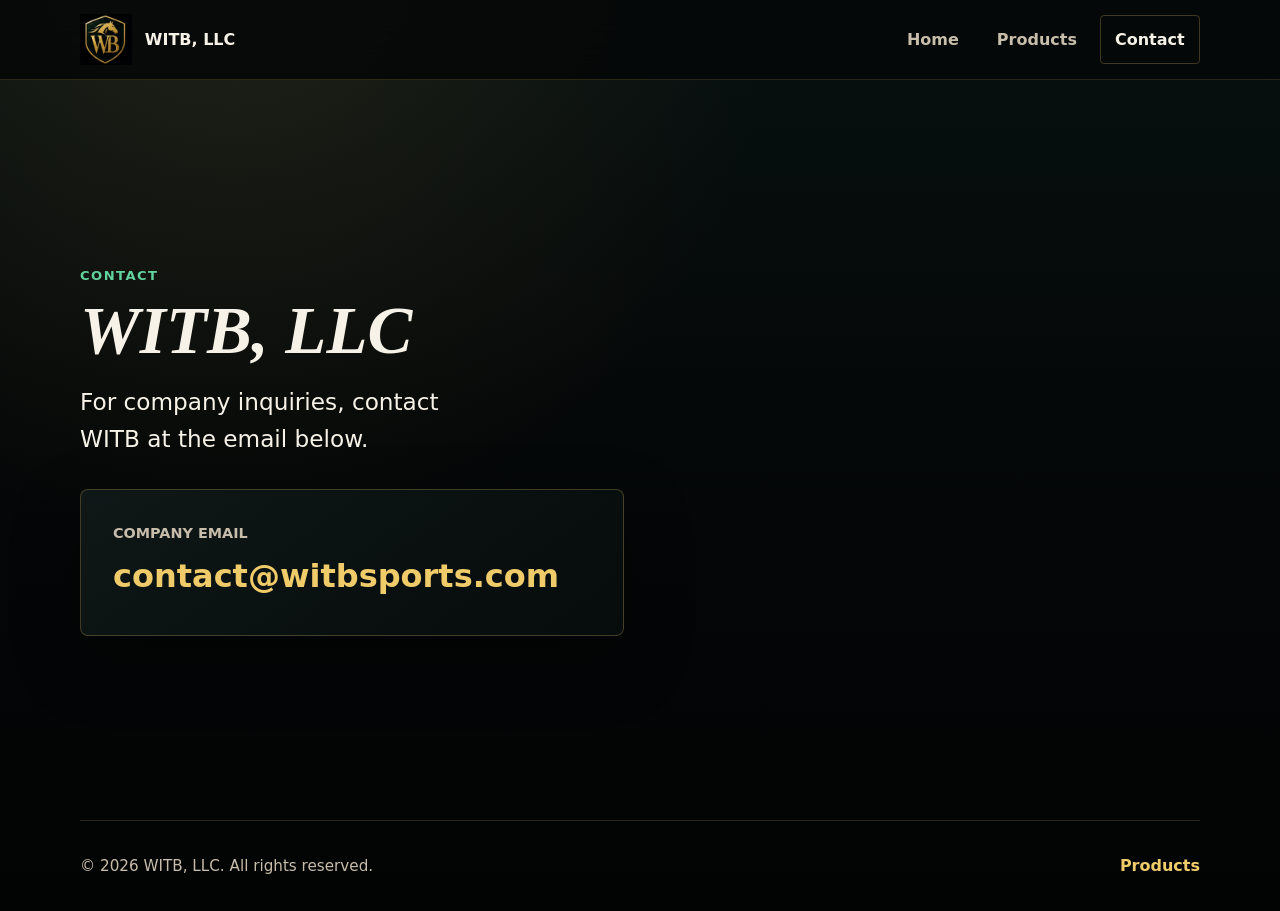
==== contact.html @ fecca92b "WITB Website 001: Apple enrollment website" ====
<!doctype html>
<html lang="en">
  <head>
    <meta charset="utf-8">
    <meta name="viewport" content="width=device-width, initial-scale=1">
    <title>Contact | WITB, LLC</title>
    <meta name="description" content="Contact WITB, LLC about sports education and sports intelligence software.">
    <meta name="robots" content="index, follow">
    <link rel="canonical" href="https://witbsports.com/contact.html">
    <meta property="og:type" content="website">
    <meta property="og:site_name" content="WITB, LLC">
    <meta property="og:title" content="Contact | WITB, LLC">
    <meta property="og:description" content="Contact WITB, LLC.">
    <meta property="og:url" content="https://witbsports.com/contact.html">
    <meta property="og:image" content="https://witbsports.com/assets/images/witb-crest.png">
    <link rel="icon" href="favicon.ico">
    <link rel="stylesheet" href="assets/css/styles.css">
  </head>
  <body>
    <a class="skip-link" href="#main">Skip to content</a>
    <header class="site-header">
      <nav class="nav" aria-label="Main navigation">
        <a class="brand" href="index.html" aria-label="WITB home">
          <img src="assets/images/witb-crest.png" alt="WITB crest" width="52" height="52">
          <span>WITB, LLC</span>
        </a>
        <button class="nav-toggle" type="button" aria-expanded="false" aria-controls="site-menu">
          <span class="nav-toggle-line"></span>
          <span class="sr-only">Toggle navigation</span>
        </button>
        <ul class="nav-links" id="site-menu">
          <li><a href="index.html">Home</a></li>
          <li><a href="products.html">Products</a></li>
          <li><a aria-current="page" href="contact.html">Contact</a></li>
        </ul>
      </nav>
    </header>

    <main id="main">
      <section class="contact-panel">
        <p class="eyebrow">Contact</p>
        <h1>WITB, LLC</h1>
        <p class="lead">For company inquiries, contact WITB at the email below.</p>
        <div class="contact-card">
          <span>Company Email</span>
          <a href="mailto:contact@witbsports.com">contact@witbsports.com</a>
        </div>
      </section>
    </main>

    <footer class="site-footer">
      <p>&copy; 2026 WITB, LLC. All rights reserved.</p>
      <a href="products.html">Products</a>
    </footer>

    <script src="assets/js/main.js"></script>
  </body>
</html>
---- assets/css/styles.css ----
:root {
  --bg: #050808;
  --panel: #0b1111;
  --panel-soft: #101919;
  --text: #f7f2e7;
  --muted: #c8bdab;
  --gold: #d8b45c;
  --gold-strong: #f0cb69;
  --line: rgba(216, 180, 92, 0.28);
  --line-cool: rgba(116, 151, 145, 0.28);
  --green: #63d39e;
  --shadow: rgba(0, 0, 0, 0.38);
  color-scheme: dark;
  font-family: Inter, ui-sans-serif, system-ui, -apple-system, BlinkMacSystemFont, "Segoe UI", sans-serif;
}

* {
  box-sizing: border-box;
}

html {
  scroll-behavior: smooth;
}

body {
  min-height: 100vh;
  margin: 0;
  background:
    radial-gradient(circle at 18% 0%, rgba(216, 180, 92, 0.11), transparent 34rem),
    linear-gradient(180deg, #071010 0%, var(--bg) 44%, #020404 100%);
  color: var(--text);
  line-height: 1.6;
  overflow-x: hidden;
}

img {
  display: block;
  max-width: 100%;
}

a {
  color: inherit;
}

.skip-link {
  position: absolute;
  left: 1rem;
  top: 0.75rem;
  z-index: 20;
  transform: translateY(-140%);
  border-radius: 0.25rem;
  background: var(--gold);
  color: #090806;
  padding: 0.65rem 0.9rem;
  font-weight: 700;
  text-decoration: none;
}

.skip-link:focus {
  transform: translateY(0);
}

.site-header {
  position: sticky;
  top: 0;
  z-index: 10;
  border-bottom: 1px solid rgba(216, 180, 92, 0.18);
  background: rgba(5, 8, 8, 0.86);
  backdrop-filter: blur(18px);
}

.nav {
  display: flex;
  align-items: center;
  justify-content: space-between;
  width: min(1120px, calc(100% - 2rem));
  margin: 0 auto;
  padding: 0.85rem 0;
}

.brand {
  display: inline-flex;
  align-items: center;
  gap: 0.8rem;
  min-height: 3rem;
  color: var(--text);
  font-weight: 800;
  letter-spacing: 0;
  text-decoration: none;
}

.brand img {
  width: 3.25rem;
  height: 3.25rem;
  object-fit: contain;
}

.nav-links {
  display: flex;
  align-items: center;
  gap: 0.45rem;
  margin: 0;
  padding: 0;
  list-style: none;
}

.nav-links a {
  display: inline-flex;
  align-items: center;
  min-height: 2.75rem;
  border: 1px solid transparent;
  border-radius: 0.25rem;
  padding: 0.65rem 0.9rem;
  color: var(--muted);
  font-weight: 700;
  text-decoration: none;
}

.nav-links a:hover,
.nav-links a:focus-visible,
.nav-links a[aria-current="page"] {
  border-color: var(--line);
  color: var(--text);
  outline: none;
}

.nav-toggle {
  display: none;
  width: 2.75rem;
  height: 2.75rem;
  border: 1px solid var(--line);
  border-radius: 0.25rem;
  background: transparent;
  color: var(--text);
}

.nav-toggle-line,
.nav-toggle-line::before,
.nav-toggle-line::after {
  display: block;
  width: 1.25rem;
  height: 2px;
  margin: 0 auto;
  background: var(--gold);
  content: "";
}

.nav-toggle-line::before {
  transform: translateY(-0.45rem);
}

.nav-toggle-line::after {
  transform: translateY(0.32rem);
}

.sr-only {
  position: absolute;
  width: 1px;
  height: 1px;
  overflow: hidden;
  clip: rect(0, 0, 0, 0);
  white-space: nowrap;
}

main {
  width: min(1120px, calc(100% - 2rem));
  margin: 0 auto;
}

.hero {
  display: grid;
  min-height: calc(100vh - 5rem);
  align-items: center;
  padding: clamp(4rem, 9vw, 7rem) 0;
}

.hero-copy {
  max-width: 58rem;
}

.hero-crest {
  width: clamp(7rem, 18vw, 11rem);
  height: auto;
  margin-bottom: 1.6rem;
}

.eyebrow {
  margin: 0 0 0.65rem;
  color: var(--green);
  font-size: 0.82rem;
  font-weight: 800;
  letter-spacing: 0.11em;
  text-transform: uppercase;
}

h1,
h2,
h3 {
  margin: 0;
  color: var(--text);
  line-height: 1.05;
  letter-spacing: 0;
}

h1 {
  max-width: 13ch;
  font-family: Georgia, "Times New Roman", serif;
  font-size: clamp(3rem, 8vw, 6.5rem);
  font-style: italic;
  font-weight: 700;
}

h2 {
  max-width: 14ch;
  font-family: Georgia, "Times New Roman", serif;
  font-size: clamp(2rem, 5vw, 4rem);
  font-weight: 700;
}

h3 {
  font-size: clamp(1.35rem, 2.6vw, 2rem);
}

p {
  max-width: 42rem;
  margin: 1rem 0 0;
  color: var(--muted);
  font-size: 1.05rem;
  overflow-wrap: break-word;
}

.lead {
  color: var(--text);
  font-size: clamp(1.15rem, 2vw, 1.45rem);
}

.brand-statement {
  display: grid;
  gap: 0.3rem;
  max-width: 28rem;
  margin-top: 2rem;
  border-left: 3px solid var(--gold);
  padding-left: 1rem;
  color: var(--gold-strong);
  font-family: Georgia, "Times New Roman", serif;
  font-size: clamp(1.2rem, 2.4vw, 1.75rem);
  font-style: italic;
  line-height: 1.25;
}

.section,
.page-hero,
.contact-panel {
  padding: clamp(4rem, 8vw, 7rem) 0;
}

.section-heading {
  display: grid;
  gap: 0.6rem;
  margin-bottom: 2rem;
}

.product-grid {
  display: grid;
  grid-template-columns: repeat(2, minmax(0, 1fr));
  gap: 1rem;
}

.product-card,
.product-section,
.contact-card {
  border: 1px solid var(--line);
  border-radius: 0.5rem;
  background: linear-gradient(145deg, rgba(16, 25, 25, 0.92), rgba(7, 12, 12, 0.92));
  box-shadow: 0 1.5rem 4rem var(--shadow);
}

.product-card {
  overflow: hidden;
}

.product-card img {
  width: 100%;
  aspect-ratio: 16 / 9;
  object-fit: cover;
  border-bottom: 1px solid var(--line-cool);
}

.product-card-body,
.product-detail,
.contact-card {
  padding: clamp(1.2rem, 3vw, 2rem);
}

.status {
  display: inline-flex;
  width: fit-content;
  margin: 0 0 0.8rem;
  border: 1px solid rgba(99, 211, 158, 0.38);
  border-radius: 999px;
  padding: 0.35rem 0.65rem;
  color: var(--green);
  font-size: 0.78rem;
  font-weight: 800;
  letter-spacing: 0.08em;
  text-transform: uppercase;
}

.text-link {
  display: inline-flex;
  align-items: center;
  min-height: 2.75rem;
  margin-top: 1rem;
  color: var(--gold-strong);
  font-weight: 800;
  text-decoration: none;
}

.text-link:hover,
.text-link:focus-visible {
  text-decoration: underline;
  outline: none;
}

.page-hero h1 {
  max-width: 12ch;
}

.product-section {
  display: grid;
  grid-template-columns: minmax(0, 1.2fr) minmax(18rem, 0.8fr);
  gap: clamp(1rem, 3vw, 2rem);
  align-items: center;
  margin-bottom: 1.5rem;
  overflow: hidden;
}

.product-section.reverse {
  grid-template-columns: minmax(18rem, 0.8fr) minmax(0, 1.2fr);
}

.product-section.reverse .product-visual {
  order: 2;
}

.product-visual img {
  width: 100%;
  min-height: 100%;
  aspect-ratio: 16 / 9;
  object-fit: cover;
}

.detail-list {
  display: grid;
  gap: 0.8rem;
  margin: 1.5rem 0 0;
}

.detail-list div {
  display: grid;
  grid-template-columns: 6rem 1fr;
  gap: 1rem;
  border-top: 1px solid var(--line-cool);
  padding-top: 0.8rem;
}

dt {
  color: var(--gold);
  font-weight: 800;
}

dd {
  margin: 0;
  color: var(--muted);
}

.contact-panel {
  display: grid;
  min-height: calc(100vh - 10rem);
  align-content: center;
}

.contact-panel h1 {
  max-width: 10ch;
  font-size: clamp(2.7rem, 6vw, 4.2rem);
}

.contact-panel .lead {
  max-width: 23rem;
}

.contact-card {
  display: grid;
  gap: 0.4rem;
  width: 100%;
  max-width: 34rem;
  margin-top: 2rem;
}

.contact-card span {
  color: var(--muted);
  font-size: 0.9rem;
  font-weight: 700;
  text-transform: uppercase;
}

.contact-card a {
  color: var(--gold-strong);
  font-size: clamp(1.35rem, 4vw, 2rem);
  font-weight: 800;
  text-decoration: none;
  word-break: break-word;
}

.contact-card a:hover,
.contact-card a:focus-visible {
  text-decoration: underline;
  outline: none;
}

.site-footer {
  display: flex;
  align-items: center;
  justify-content: space-between;
  width: min(1120px, calc(100% - 2rem));
  margin: 0 auto;
  border-top: 1px solid rgba(216, 180, 92, 0.18);
  padding: 2rem 0;
  color: var(--muted);
}

.site-footer p {
  margin: 0;
  font-size: 0.95rem;
}

.site-footer a {
  color: var(--gold-strong);
  font-weight: 800;
  text-decoration: none;
}

.site-footer a:hover,
.site-footer a:focus-visible {
  text-decoration: underline;
  outline: none;
}

@media (max-width: 800px) {
  .nav {
    flex-wrap: wrap;
  }

  .nav-toggle {
    display: inline-flex;
    align-items: center;
    justify-content: center;
  }

  .nav-links {
    display: none;
    width: 100%;
    padding-top: 0.8rem;
  }

  .nav-links.is-open {
    display: grid;
  }

  .nav-links a {
    width: 100%;
  }

  .product-grid,
  .product-section,
  .product-section.reverse {
    grid-template-columns: 1fr;
  }

  .product-section.reverse .product-visual {
    order: 0;
  }

  .detail-list div {
    grid-template-columns: 1fr;
    gap: 0.2rem;
  }

  .site-footer {
    align-items: flex-start;
    flex-direction: column;
    gap: 0.7rem;
  }
}

@media (max-width: 520px) {
  main,
  .nav,
  .site-footer {
    width: min(100% - 1rem, 1120px);
  }

  h1 {
    font-size: clamp(2.65rem, 16vw, 4.25rem);
  }

  .hero,
  .section,
  .page-hero,
  .contact-panel {
    padding: 3rem 0;
  }

  .brand span {
    font-size: 0.95rem;
  }

  .product-card-body,
  .product-detail,
  .contact-card {
    padding: 1rem;
  }
}
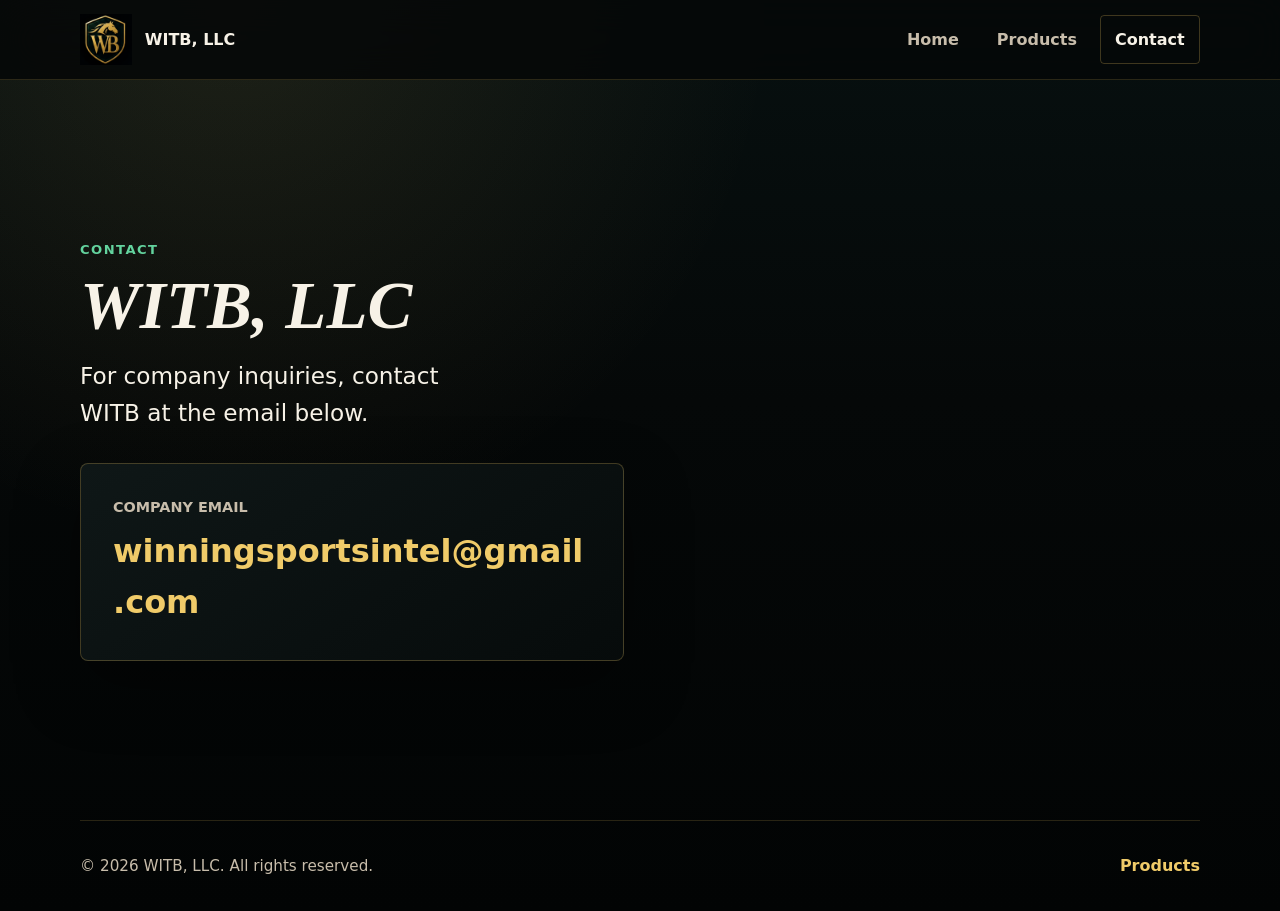
==== commit 74086f9e: "Fix WITB website contact email" ====
--- a/contact.html
+++ b/contact.html
@@ -43,7 +43,7 @@
         <p class="lead">For company inquiries, contact WITB at the email below.</p>
         <div class="contact-card">
           <span>Company Email</span>
-          <a href="mailto:contact@witbsports.com">contact@witbsports.com</a>
+          <a href="mailto:winningsportsintel@gmail.com">winningsportsintel@gmail.com</a>
         </div>
       </section>
     </main>
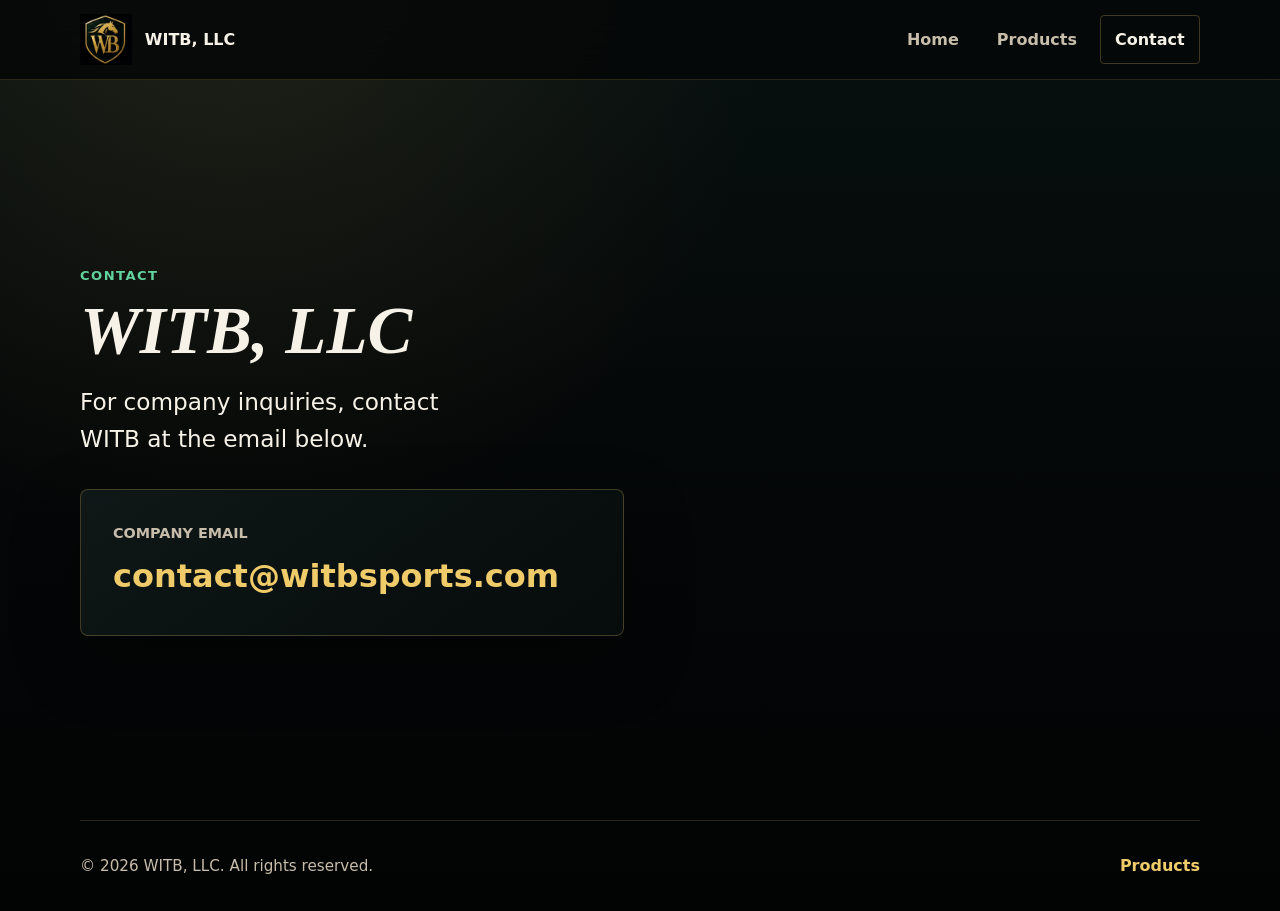
==== commit eabedac1: "Update WITB website to official company email" ====
--- a/contact.html
+++ b/contact.html
@@ -43,7 +43,7 @@
         <p class="lead">For company inquiries, contact WITB at the email below.</p>
         <div class="contact-card">
           <span>Company Email</span>
-          <a href="mailto:winningsportsintel@gmail.com">winningsportsintel@gmail.com</a>
+          <a href="mailto:contact@witbsports.com">contact@witbsports.com</a>
         </div>
       </section>
     </main>
